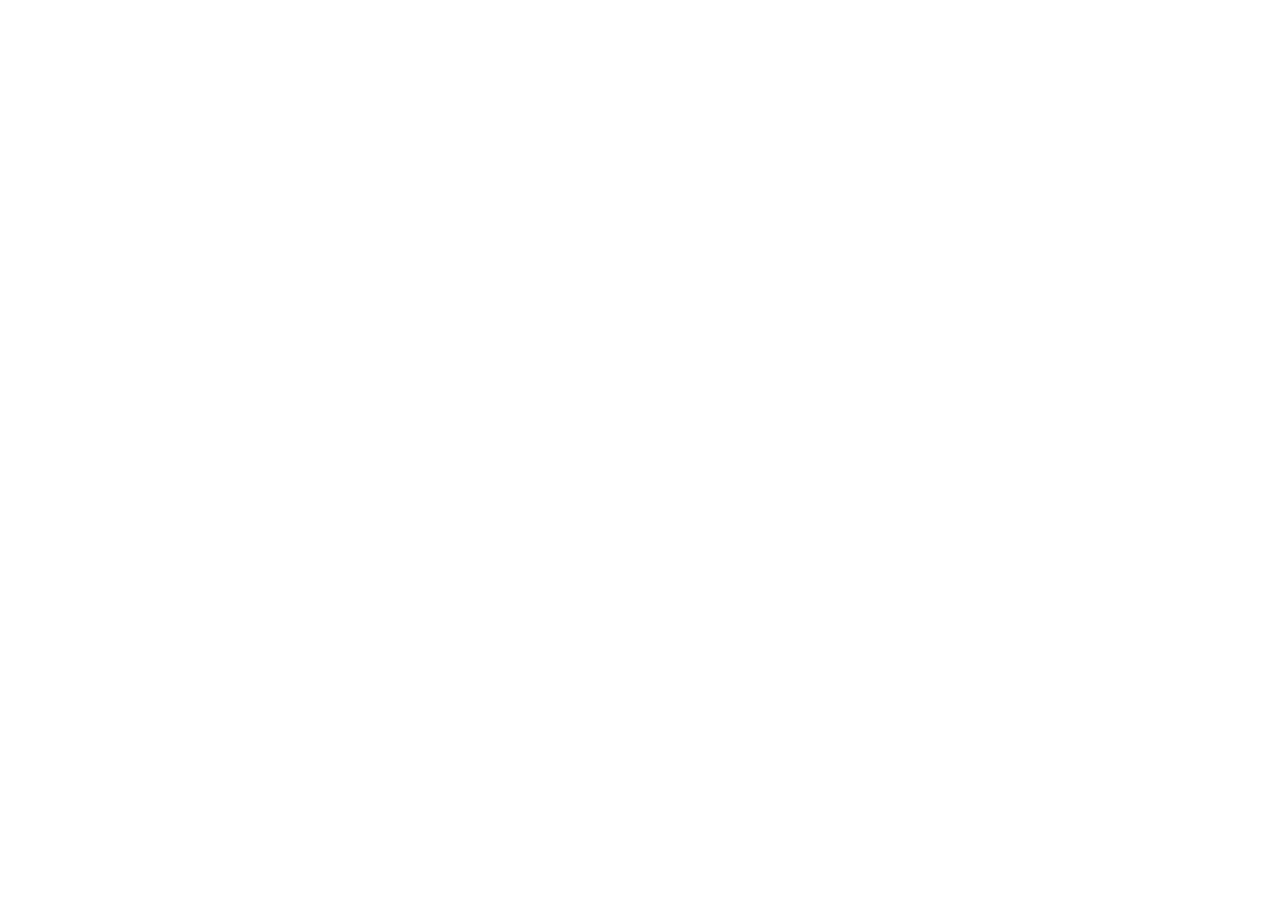
==== docs/index.html @ 3cd45b66 "docs agregado" ====
<!doctype html><html lang="en"><head><meta charset="utf-8"/><link rel="icon" href="/favicon.ico"/><meta name="viewport" content="width=device-width,initial-scale=1"/><meta name="theme-color" content="#000000"/><meta name="description" content="Web site created using create-react-app"/><link rel="apple-touch-icon" href="/logo192.png"/><link rel="manifest" href="/manifest.json"/><link rel="stylesheet" href="https://cdnjs.cloudflare.com/ajax/libs/animate.css/4.1.1/animate.min.css"/><title>Gif Expert</title><link href="/static/css/main.274cefaf.chunk.css" rel="stylesheet"></head><body><noscript>You need to enable JavaScript to run this app.</noscript><div id="root"></div><script>!function(e){function r(r){for(var n,p,f=r[0],i=r[1],l=r[2],c=0,s=[];c<f.length;c++)p=f[c],Object.prototype.hasOwnProperty.call(o,p)&&o[p]&&s.push(o[p][0]),o[p]=0;for(n in i)Object.prototype.hasOwnProperty.call(i,n)&&(e[n]=i[n]);for(a&&a(r);s.length;)s.shift()();return u.push.apply(u,l||[]),t()}function t(){for(var e,r=0;r<u.length;r++){for(var t=u[r],n=!0,f=1;f<t.length;f++){var i=t[f];0!==o[i]&&(n=!1)}n&&(u.splice(r--,1),e=p(p.s=t[0]))}return e}var n={},o={1:0},u=[];function p(r){if(n[r])return n[r].exports;var t=n[r]={i:r,l:!1,exports:{}};return e[r].call(t.exports,t,t.exports,p),t.l=!0,t.exports}p.m=e,p.c=n,p.d=function(e,r,t){p.o(e,r)||Object.defineProperty(e,r,{enumerable:!0,get:t})},p.r=function(e){"undefined"!=typeof Symbol&&Symbol.toStringTag&&Object.defineProperty(e,Symbol.toStringTag,{value:"Module"}),Object.defineProperty(e,"__esModule",{value:!0})},p.t=function(e,r){if(1&r&&(e=p(e)),8&r)return e;if(4&r&&"object"==typeof e&&e&&e.__esModule)return e;var t=Object.create(null);if(p.r(t),Object.defineProperty(t,"default",{enumerable:!0,value:e}),2&r&&"string"!=typeof e)for(var n in e)p.d(t,n,function(r){return e[r]}.bind(null,n));return t},p.n=function(e){var r=e&&e.__esModule?function(){return e.default}:function(){return e};return p.d(r,"a",r),r},p.o=function(e,r){return Object.prototype.hasOwnProperty.call(e,r)},p.p="/";var f=this["webpackJsonpgif-expert-app"]=this["webpackJsonpgif-expert-app"]||[],i=f.push.bind(f);f.push=r,f=f.slice();for(var l=0;l<f.length;l++)r(f[l]);var a=i;t()}([])</script><script src="/static/js/2.49446f5b.chunk.js"></script><script src="/static/js/main.63498583.chunk.js"></script></body></html>
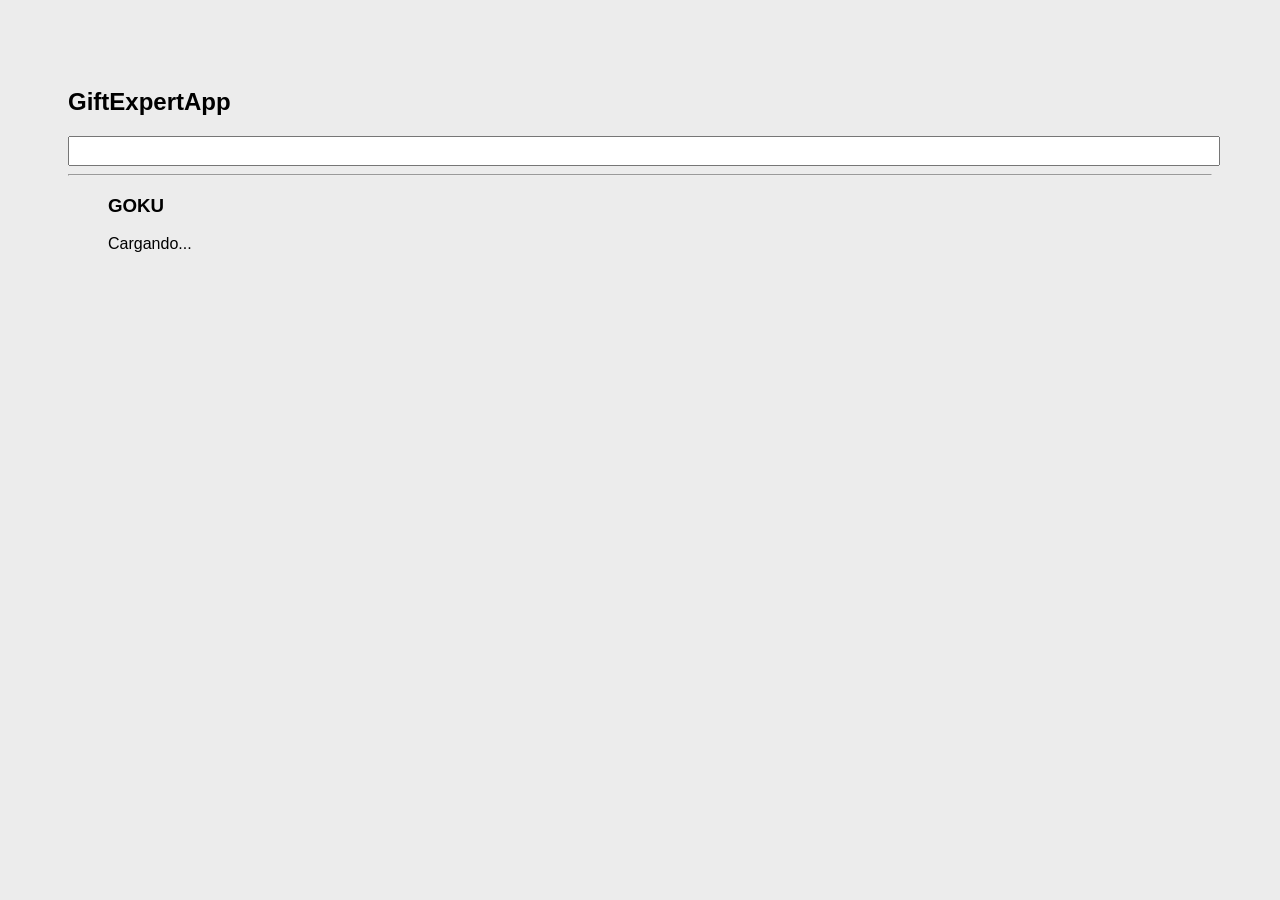
==== commit b94e1a13: "IndexActualizado" ====
--- a/docs/index.html
+++ b/docs/index.html
@@ -1 +1,24 @@
-<!doctype html><html lang="en"><head><meta charset="utf-8"/><link rel="icon" href="/favicon.ico"/><meta name="viewport" content="width=device-width,initial-scale=1"/><meta name="theme-color" content="#000000"/><meta name="description" content="Web site created using create-react-app"/><link rel="apple-touch-icon" href="/logo192.png"/><link rel="manifest" href="/manifest.json"/><link rel="stylesheet" href="https://cdnjs.cloudflare.com/ajax/libs/animate.css/4.1.1/animate.min.css"/><title>Gif Expert</title><link href="/static/css/main.274cefaf.chunk.css" rel="stylesheet"></head><body><noscript>You need to enable JavaScript to run this app.</noscript><div id="root"></div><script>!function(e){function r(r){for(var n,p,f=r[0],i=r[1],l=r[2],c=0,s=[];c<f.length;c++)p=f[c],Object.prototype.hasOwnProperty.call(o,p)&&o[p]&&s.push(o[p][0]),o[p]=0;for(n in i)Object.prototype.hasOwnProperty.call(i,n)&&(e[n]=i[n]);for(a&&a(r);s.length;)s.shift()();return u.push.apply(u,l||[]),t()}function t(){for(var e,r=0;r<u.length;r++){for(var t=u[r],n=!0,f=1;f<t.length;f++){var i=t[f];0!==o[i]&&(n=!1)}n&&(u.splice(r--,1),e=p(p.s=t[0]))}return e}var n={},o={1:0},u=[];function p(r){if(n[r])return n[r].exports;var t=n[r]={i:r,l:!1,exports:{}};return e[r].call(t.exports,t,t.exports,p),t.l=!0,t.exports}p.m=e,p.c=n,p.d=function(e,r,t){p.o(e,r)||Object.defineProperty(e,r,{enumerable:!0,get:t})},p.r=function(e){"undefined"!=typeof Symbol&&Symbol.toStringTag&&Object.defineProperty(e,Symbol.toStringTag,{value:"Module"}),Object.defineProperty(e,"__esModule",{value:!0})},p.t=function(e,r){if(1&r&&(e=p(e)),8&r)return e;if(4&r&&"object"==typeof e&&e&&e.__esModule)return e;var t=Object.create(null);if(p.r(t),Object.defineProperty(t,"default",{enumerable:!0,value:e}),2&r&&"string"!=typeof e)for(var n in e)p.d(t,n,function(r){return e[r]}.bind(null,n));return t},p.n=function(e){var r=e&&e.__esModule?function(){return e.default}:function(){return e};return p.d(r,"a",r),r},p.o=function(e,r){return Object.prototype.hasOwnProperty.call(e,r)},p.p="/";var f=this["webpackJsonpgif-expert-app"]=this["webpackJsonpgif-expert-app"]||[],i=f.push.bind(f);f.push=r,f=f.slice();for(var l=0;l<f.length;l++)r(f[l]);var a=i;t()}([])</script><script src="/static/js/2.49446f5b.chunk.js"></script><script src="/static/js/main.63498583.chunk.js"></script></body></html>+<!doctype html>
+<html lang="en">
+
+<head>
+    <meta charset="utf-8" />
+    <link rel="icon" href="./favicon.ico" />
+    <meta name="viewport" content="width=device-width,initial-scale=1" />
+    <meta name="theme-color" content="#000000" />
+    <meta name="description" content="Web site created using create-react-app" />
+    <link rel="apple-touch-icon" href="./logo192.png" />
+    <link rel="manifest" href="./manifest.json" />
+    <link rel="stylesheet" href="https://cdnjs.cloudflare.com/ajax/libs/animate.css/4.1.1/animate.min.css" />
+    <title>Gif Expert</title>
+    <link href="./static/css/main.274cefaf.chunk.css" rel="stylesheet">
+</head>
+
+<body><noscript>You need to enable JavaScript to run this app.</noscript>
+    <div id="root"></div>
+    <script>!function (e) { function r(r) { for (var n, p, f = r[0], i = r[1], l = r[2], c = 0, s = []; c < f.length; c++)p = f[c], Object.prototype.hasOwnProperty.call(o, p) && o[p] && s.push(o[p][0]), o[p] = 0; for (n in i) Object.prototype.hasOwnProperty.call(i, n) && (e[n] = i[n]); for (a && a(r); s.length;)s.shift()(); return u.push.apply(u, l || []), t() } function t() { for (var e, r = 0; r < u.length; r++) { for (var t = u[r], n = !0, f = 1; f < t.length; f++) { var i = t[f]; 0 !== o[i] && (n = !1) } n && (u.splice(r--, 1), e = p(p.s = t[0])) } return e } var n = {}, o = { 1: 0 }, u = []; function p(r) { if (n[r]) return n[r].exports; var t = n[r] = { i: r, l: !1, exports: {} }; return e[r].call(t.exports, t, t.exports, p), t.l = !0, t.exports } p.m = e, p.c = n, p.d = function (e, r, t) { p.o(e, r) || Object.defineProperty(e, r, { enumerable: !0, get: t }) }, p.r = function (e) { "undefined" != typeof Symbol && Symbol.toStringTag && Object.defineProperty(e, Symbol.toStringTag, { value: "Module" }), Object.defineProperty(e, "__esModule", { value: !0 }) }, p.t = function (e, r) { if (1 & r && (e = p(e)), 8 & r) return e; if (4 & r && "object" == typeof e && e && e.__esModule) return e; var t = Object.create(null); if (p.r(t), Object.defineProperty(t, "default", { enumerable: !0, value: e }), 2 & r && "string" != typeof e) for (var n in e) p.d(t, n, function (r) { return e[r] }.bind(null, n)); return t }, p.n = function (e) { var r = e && e.__esModule ? function () { return e.default } : function () { return e }; return p.d(r, "a", r), r }, p.o = function (e, r) { return Object.prototype.hasOwnProperty.call(e, r) }, p.p = "/"; var f = this["webpackJsonpgif-expert-app"] = this["webpackJsonpgif-expert-app"] || [], i = f.push.bind(f); f.push = r, f = f.slice(); for (var l = 0; l < f.length; l++)r(f[l]); var a = i; t() }([])</script>
+    <script src="./static/js/2.49446f5b.chunk.js"></script>
+    <script src="./static/js/main.63498583.chunk.js"></script>
+</body>
+
+</html>
--- a/docs/static/css/main.274cefaf.chunk.css
+++ b/docs/static/css/main.274cefaf.chunk.css
@@ -0,0 +1,2 @@
+*{font-family:Arial,Helvetica,sans-serif}body{padding:60px;background-color:#ececec}input{width:100%;font-size:1.3rem;color:grey;align-self:center}.card-grid{display:flex;flex-direction:row;flex-wrap:wrap}.card{align-content:center;border:1px solid grey;border-radius:6px;margin-bottom:10px;margin-right:10px;overflow:hidden}.card p{padding:5px;text-align:center}.card img{max-height:170px}
+/*# sourceMappingURL=main.274cefaf.chunk.css.map */
